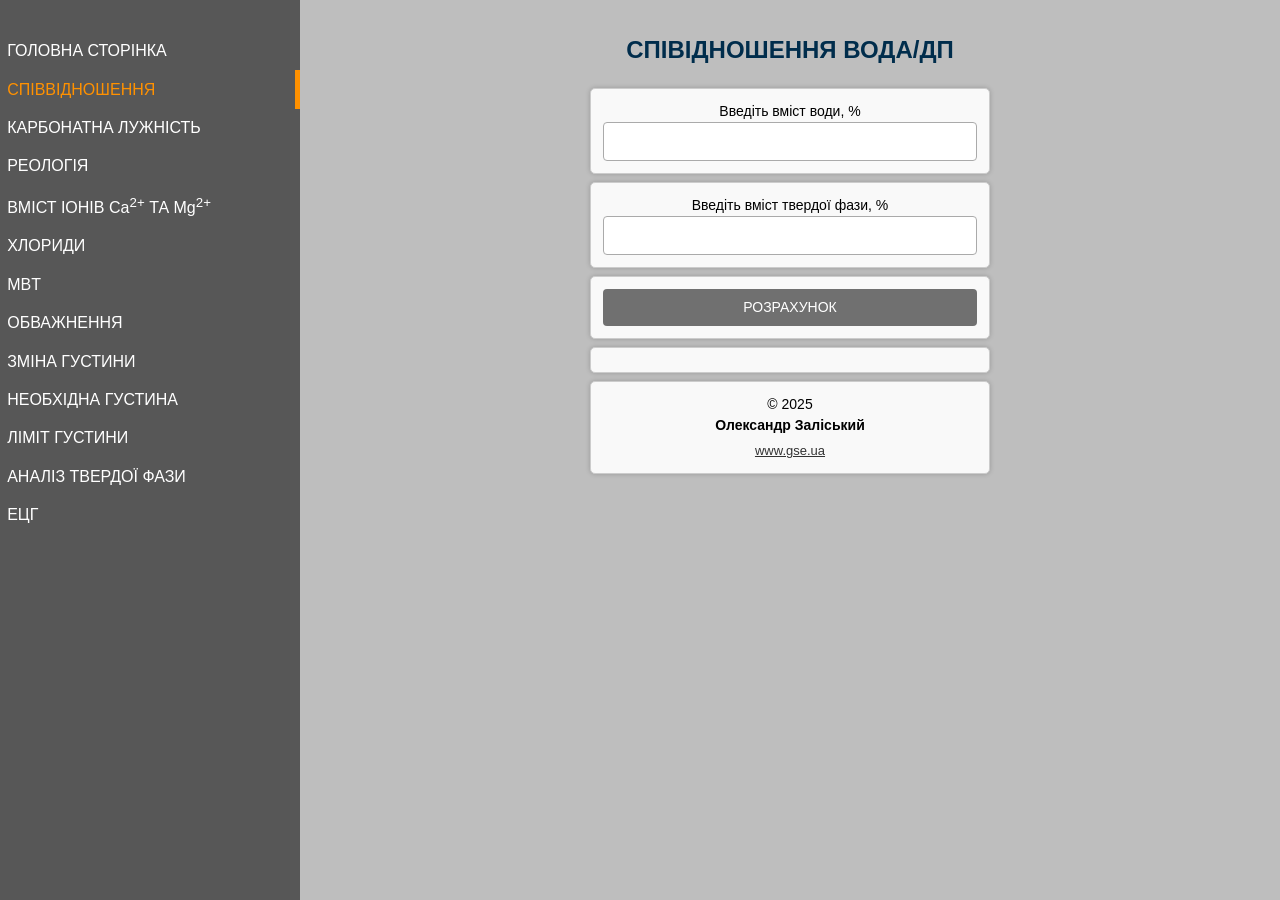
==== page/page1.html @ 943e57d6 "Add files via upload" ====
<!DOCTYPE html>
<html lang="ua">
<head>
    <meta charset="UTF-8">
    <meta http-equiv="X-UA-Compatible" content="IE=edge">
    <meta name="handheldfriendly" content="true">
    <meta name="mobileoptimized" content="240">
    <meta name="viewport" content="width=device-width,initial-scale=1">
	<title>MUDCalculator</title>
	<link rel="stylesheet" href="/style/reset.css" />
	<link rel="stylesheet" href="/style/style.css" />

</head>
<body>
	<div class="app">
		<div class="menu-toggle">
			<div class="hamburger">
				<span></span>
			</div>
		</div>

		<aside class="sidebar">
			
			<nav class="menu">
                <a href="/index.html" class="menu-item">ГОЛОВНА СТОРІНКА</a>
				<a href="/page/page1.html" class="menu-item is-active">CПІВВІДНОШЕННЯ</a>
				<a href="/page/page2.html" class="menu-item">КАРБОНАТНА ЛУЖНІСТЬ</a>
				<a href="/page/page3.html" class="menu-item">РЕОЛОГІЯ</a>
				<a href="/page/page4.html" class="menu-item">ВМІСТ ІОНІВ Са<sup>2+</sup> ТА Mg<sup>2+</sup></a>
				<a href="/page/page5.html" class="menu-item">ХЛОРИДИ</a>
				<a href="/page/page6.html" class="menu-item">MBT</a>
				<a href="/page/page7.html" class="menu-item">ОБВАЖНЕННЯ</a>
				<a href="/page/page8.html" class="menu-item">ЗМІНА ГУСТИНИ</a>
				<a href="/page/page9.html" class="menu-item">НЕОБХІДНА ГУСТИНА</a>
				<a href="/page/page10.html" class="menu-item">ЛІМІТ ГУСТИНИ</a>
				<a href="/page/page11.html" class="menu-item">АНАЛІЗ ТВЕРДОЇ ФАЗИ</a>
				<a href="/page/page12.html" class="menu-item">ЕЦГ</a>
			</nav>
            <ul class="logout">


		</aside>

		<main class="content">
			<h1>СПІВІДНОШЕННЯ ВОДА/ДП</h1>
				<div class="container">
					<div class="box">
						<p>Введіть вміст води, %</p>
						<input type="text" id="test-input_1"/>
					</div>
					<div class="box">
						<p>Введіть вміст твердої фази, %</p>
						<input type="text" id="test-input_2"/>
					</div>
					<div class="box">
						<button class="button-46" role="button" id="submit-button" type="submit" onclick="ratio()">РОЗРАХУНОК</button>
					</div>
					<div class="box">
						<div id="test-output_5"></div>
						<div id="test-output_1"></div>
						<div id="test-output_2"></div>
						<div id="test-output_3"></div>
						<div id="test-output_4"></div>
					</div>
					<div class="box">	
						<p>© 2025</p>
						<p><strong>Олександр Заліський</strong></p>
						<a href="https://gse.ua" class="special-link" target="_blank" rel="noopener noreferrer">www.gse.ua</a>
					</div>
				</div>
		</main>
	</div>



	<script>
		const menu_toggle = document.querySelector('.menu-toggle');
		const sidebar = document.querySelector('.sidebar');
	
		menu_toggle.addEventListener('click', () => {
			menu_toggle.classList.toggle('is-active');
			sidebar.classList.toggle('is-active');
		});
	
		function ratio() {
			// Отримуємо значення з полів вводу
			var input1 = parseFloat(document.getElementById('test-input_1').value);
			var input2 = parseFloat(document.getElementById('test-input_2').value);
	
			// Очищаємо повідомлення про помилку і результати попередніх розрахунків
			document.getElementById('test-output_1').textContent = '';
			document.getElementById('test-output_2').textContent = '';
			document.getElementById('test-output_3').textContent = '';
			document.getElementById('test-output_4').textContent = '';
			document.getElementById('test-output_5').textContent = '';
	
			// Перевірка на числові значення
			if (!isNaN(input1) && !isNaN(input2)) {
				// Виконуємо математичні операції
				var result_1 = 100 - input1 - input2;
	
				var result_2 = ((input1 * 100) / (input1 + (100 - input1 - input2)));
	
				var result_3 = (100 - ((input1 * 100) / (input1 + (100 - input1 - input2))));
	
				// Округлюємо результати до десятих
				var roundedResult_1 = result_1.toFixed(1);
				var roundedResult_2 = result_2.toFixed(1);
				var roundedResult_3 = result_3.toFixed(1);
	
				// Форматуємо результати в потрібний рядок
				var formattedResult = roundedResult_2 + ' / ' + roundedResult_3;
	
				// Виводимо результати в test-output
				document.getElementById('test-output_1').textContent = 'Вміст ДП:';
				document.getElementById('test-output_2').textContent = roundedResult_1 + ' %';
				document.getElementById('test-output_3').textContent = 'Cпівідношення ВОДА / ОЛІЯ (W/O):';
				document.getElementById('test-output_4').textContent = formattedResult;
			} else {
				// Виводимо повідомлення про помилку, якщо введені дані не є числовими
				document.getElementById('test-output_5').textContent = 'Введіть числові значення';
			}
		}
	
		// Додавання обробників подій на поля вводу для видалення повідомлення про помилку
		document.getElementById('test-input_1').addEventListener('input', function () {
			document.getElementById('test-output_1').textContent = '';
			document.getElementById('test-output_2').textContent = '';
			document.getElementById('test-output_3').textContent = '';
			document.getElementById('test-output_4').textContent = '';
			document.getElementById('test-output_5').textContent = '';
		});
	
		document.getElementById('test-input_2').addEventListener('input', function () {
			document.getElementById('test-output_1').textContent = '';
			document.getElementById('test-output_2').textContent = '';
			document.getElementById('test-output_3').textContent = '';
			document.getElementById('test-output_4').textContent = '';
			document.getElementById('test-output_5').textContent = '';
		});
	</script>
	

</body>
</html>
---- style/style.css ----
* {
	margin: 0;
	padding: 0;
	box-sizing: border-box;
	font-family: sans-serif;

}

.app {
	display: flex;
	min-height: 100vh;
}

.menu-toggle {
	display: none;
	position: fixed;
	top: 2rem;
	right: 2rem;
	width: 60px;
	height: 60px;
	border-radius: 99px;
	background-color: #707070;
	cursor: pointer;
}

.hamburger {
	position: relative;
	top: calc(50% - 2px);
	left: 50%;
	transform: translate(-50%, -50%);
	width: 32px;
}

.hamburger > span,
.hamburger > span::before,
.hamburger > span::after {
  display: block;
  position: absolute;
  width: 100%;
  height: 4px;
  border-radius: 99px;
  background-color: #FFF;
  transition-duration: .25s;
}

.hamburger > span::before {
  content: '';
  top: -8px;
}
.hamburger > span::after {
  content: '';
  top: 8px;
}
.menu-toggle.is-active .hamburger > span {
  transform: rotate(45deg);
}
.menu-toggle.is-active .hamburger > span::before {
  top: 0;
  transform: rotate(0deg);
}
.menu-toggle.is-active .hamburger > span::after {
  top: 0;
  transform: rotate(90deg);
}

.sidebar {
	flex: 1 1 0;
	max-width: 300px;
	padding: 2rem 1rem;
	background-color: #575757;
}

.sidebar h3 {
	color: #ff9100;
	font-size: 1rem;
	text-transform: uppercase;
	margin-bottom: 0.5em;
}

.sidebar .menu {
	margin: 0 -1rem;
}

.sidebar .menu .menu-item {
	display: block;
	padding: 0.45em;
	color: #FFF;
	text-decoration: none;
	transition: 0.2s linear;
}

.sidebar .menu .menu-item:hover,
.sidebar .menu .menu-item.is-active {
	color: #ff9100;
	border-right: 5px solid #ff9100;
}

.sidebar .menu .menu-item:hover {
	border-right: 5px solid #bebebe;
}

.content {
	flex: 1 1 0;
	padding: 2rem;
}
.content h1 {
	color: #002d4c;
	font-size: 1.5rem;
	margin-bottom: 1rem;
	text-align: center;
}

.content p {
	color: #000000;

}

@media (max-width: 1024px) {
	.sidebar {
		max-width: 300px;
	}
}

@media (max-width: 768px) {
	.menu-toggle {
		display: block;
	}
	.content {
		padding-top: 8rem;
	}
	.sidebar {
		position: fixed;
		top: 0;
		left: -300px;
		height: 100vh;
		width: 100%;
		max-width: 300px;
		transition: 0.2s linear;
        overflow-y: auto;
        overflow-x: hidden;
	}

	.sidebar.is-active {
		left: 0;
	}
}
body {
	background-color: #8d8d8d91;
}


/* Загальні стилі для блоку */
.container {
    display: flex;
    flex-direction: column;
    align-items: center;
    margin: 20px;
}

/* Стилі для блоку вводу */
.box {
    width: 100%;
    max-width: 400px; /* Максимальна ширина для більших екранів */
    background-color: #f2f2f2;
    padding: 10px;
    margin-bottom: 10px;
    box-shadow: 0px 0px 5px rgba(0, 0, 0, 0.2);
    border-radius: 5px;

    background-color: #f8f8f8;
    border: 1px solid #ddd;
    border-radius: 5px;
    padding: 20px;
    text-align: center;
}

/* Стилі для тексту в блоку вводу */
.box p output{
    font-size: 18px;
    color: #333;
    margin-bottom: 10px;
}

/* Стилі для поля вводу в блоку вводу */
.box input[type="text"] {
    width: 100%;
    padding: 10px;
    font-size: 18px;
    border: 1px solid #ccc; /* Сірий колір рамки за замовчуванням */
    border-radius: 5px;
    transition: border-color 0.3s; /* Плавний перехід кольору рамки */
    text-align: center;
}

/* Стилі для поля вводу при фокусі в блоку вводу */
.box input[type="text"]:focus {
    border-color: #ffa200; /* Оранжевий колір рамки при фокусі */
    outline: none; /* Прибираємо синю рамку браузера */
    box-shadow: 0 0 5px rgba(255, 162, 0, 0.5); /* Додаємо легке підсвічування */
}

.box-windowOff {
    display: none;
}

.box-windowOn {
    display: block;
}

/* Стилі для кнопки "РОЗРАХУНОК" (при потребі) */
.button-46 {
    background-color: #979797;
    color: #fff;
    border: none;
    padding: 10px 20px;
    border-radius: 5px;
    cursor: pointer;
    transition: background-color 0.3s;
}

.button-46:hover {
    background-color: #ffa200;
}


/* Медіа-запит для мобільних пристроїв */
@media (max-width: 768px) {
    .box {
        max-width: 90%; /* Зменшуємо максимальну ширину для маленьких екранів */
    }
}

/* Медіа-запит для ще менших екранів, наприклад, смартфонів в портретному режимі */
@media (max-width: 480px) {
    .box {
        max-width: 95%; /* Зменшуємо максимальну ширину ще більше */
    }
}

.logo img {
    display: block;
    margin: 0 auto;
}

.footer {
    text-align: center;
    background-color: #333; /* Колір фону */
    color: #fff; /* Колір тексту */
    padding: 10px 0; /* Відступи відгоризонтально і вертикально */
    position: absolute;
    bottom: 0; /* Розмістити внизу */
    width: 300px
}

.sidebar>ul.logout {
	position: absolute;
	left:0;
	bottom:0;
	}

/* Стиль для списку */
ul.logout {
    list-style: none; /* Видаляємо маркери списку */
    padding: 0; /* Видаляємо внутрішні відступи */
    margin: 0; /* Видаляємо зовнішні відступи */
    
}

/* Стиль для елемента списку */
ul.logout li {
    margin-bottom: 10px; /* Відступ вниз між елементами списку */
    background-color: #636363; /* Колір фону елемента */
    padding: 10px; /* Внутрішні відступи */
    border-radius: 5px; /* Закруглені кути */
    box-shadow: 0 2px 4px rgba(0, 0, 0, 0.1); /* Тінь для елемента */
	width: 300px;
}

/* Стиль для тексту */
ul.logout li .nav-text {
    font-size: 18px; /* Розмір тексту */
    font-weight: bold; /* Жирний шрифт */
    color: #ffa200; /* Колір тексту */

}

.special-link {
    color: #333; /* червоний колір */
}

.columns {
    display: flex;
    flex-wrap: wrap;
    justify-content: space-between;
    gap: 12px;
    margin: 10px;
}

.column {
    flex: 1 1 220px;
    max-width: 300px;
}

/* Компактні блоки */
.box {
    background-color: #f9f9f9;
    border: 1px solid #ccc;
    padding: 12px;
    border-radius: 5px;
    font-size: 14px;
    text-align: center;
    margin-bottom: 8px;
}

/* Менші поля вводу */
.box input[type="text"] {
    width: 100%;
    padding: 8px;
    font-size: 14px;
    border: 1px solid #aaa;
    border-radius: 4px;
}

/* Кнопка меншого розміру */
.button-46 {
    width: 100%;
    padding: 8px;
    font-size: 14px;
    background-color: #707070;
    color: white;
    border: none;
    border-radius: 4px;
    transition: 0.3s;
}

.button-46:hover {
    background-color: #ffa200;
}

/* Компактна нижня коробка */
.small-box {
    font-size: 13px;
    padding: 10px;
    line-height: 1.4;
}

.special-link {
    display: block;
    margin-top: 5px;
    font-size: 13px;
    color: #333;
}

/* Мобільна адаптація */
@media (max-width: 768px) {
    .columns {
        flex-direction: column;
        align-items: center;
    }

    .column {
        max-width: 100%;
    }

    .box {
        padding: 10px;
        font-size: 13px;
    }

    .box input[type="text"] {
        font-size: 13px;
        padding: 7px;
    }

    .button-46 {
        font-size: 13px;
        padding: 8px;
    }
}
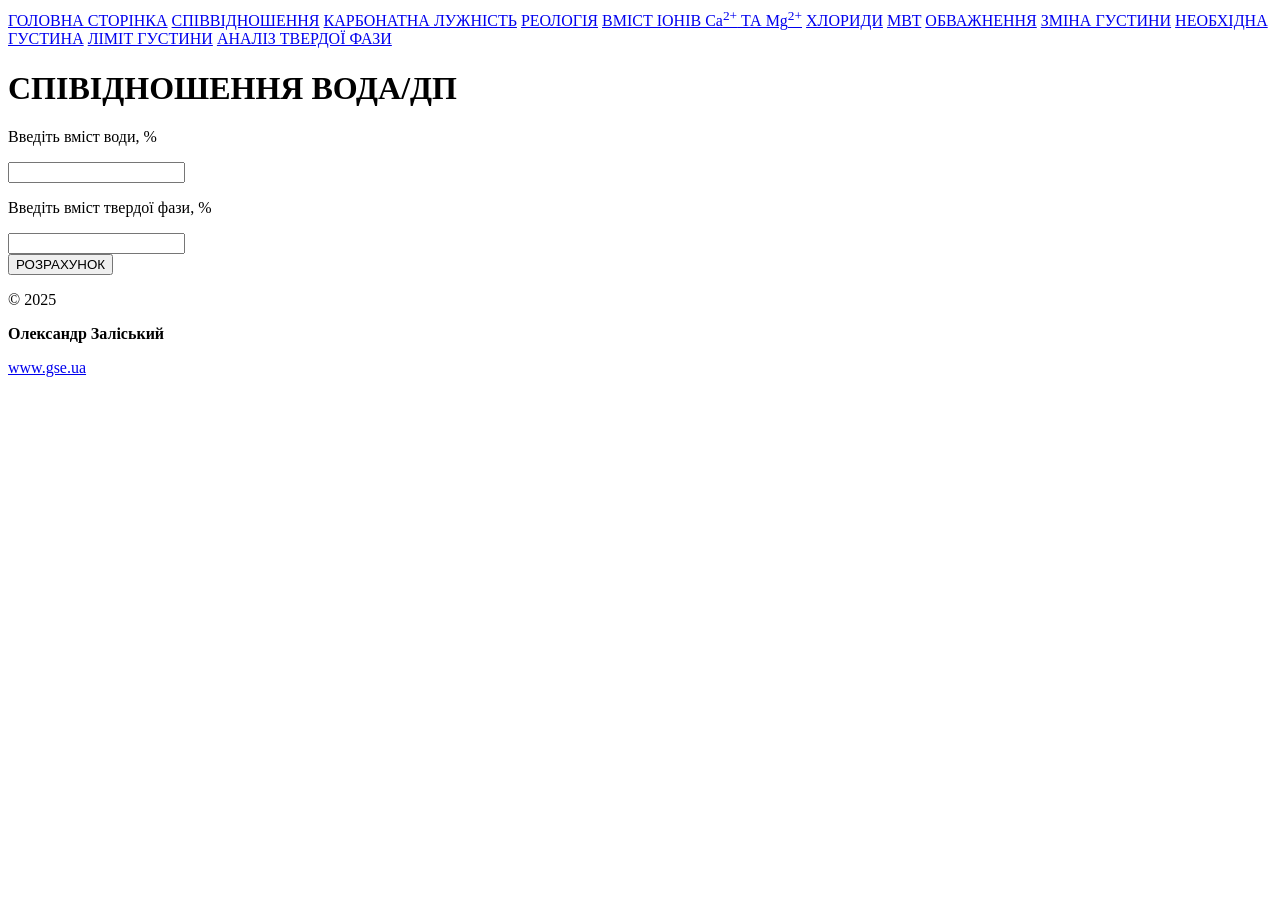
==== commit fb374d6d: "Update page1.html" ====
--- a/page/page1.html
+++ b/page/page1.html
@@ -7,8 +7,8 @@
     <meta name="mobileoptimized" content="240">
     <meta name="viewport" content="width=device-width,initial-scale=1">
 	<title>MUDCalculator</title>
-	<link rel="stylesheet" href="/style/reset.css" />
-	<link rel="stylesheet" href="/style/style.css" />
+	<link rel="stylesheet" href="style/reset.css" />
+	<link rel="stylesheet" href="style/style.css" />
 
 </head>
 <body>
@@ -22,19 +22,18 @@
 		<aside class="sidebar">
 			
 			<nav class="menu">
-                <a href="/index.html" class="menu-item">ГОЛОВНА СТОРІНКА</a>
-				<a href="/page/page1.html" class="menu-item is-active">CПІВВІДНОШЕННЯ</a>
-				<a href="/page/page2.html" class="menu-item">КАРБОНАТНА ЛУЖНІСТЬ</a>
-				<a href="/page/page3.html" class="menu-item">РЕОЛОГІЯ</a>
-				<a href="/page/page4.html" class="menu-item">ВМІСТ ІОНІВ Са<sup>2+</sup> ТА Mg<sup>2+</sup></a>
-				<a href="/page/page5.html" class="menu-item">ХЛОРИДИ</a>
-				<a href="/page/page6.html" class="menu-item">MBT</a>
-				<a href="/page/page7.html" class="menu-item">ОБВАЖНЕННЯ</a>
-				<a href="/page/page8.html" class="menu-item">ЗМІНА ГУСТИНИ</a>
-				<a href="/page/page9.html" class="menu-item">НЕОБХІДНА ГУСТИНА</a>
-				<a href="/page/page10.html" class="menu-item">ЛІМІТ ГУСТИНИ</a>
-				<a href="/page/page11.html" class="menu-item">АНАЛІЗ ТВЕРДОЇ ФАЗИ</a>
-				<a href="/page/page12.html" class="menu-item">ЕЦГ</a>
+                <a href="../index.html" class="menu-item">ГОЛОВНА СТОРІНКА</a>
+				<a href="../page/page1.html" class="menu-item is-active">CПІВВІДНОШЕННЯ</a>
+				<a href="../page/page2.html" class="menu-item">КАРБОНАТНА ЛУЖНІСТЬ</a>
+				<a href="../page/page3.html" class="menu-item">РЕОЛОГІЯ</a>
+				<a href="../page/page4.html" class="menu-item">ВМІСТ ІОНІВ Са<sup>2+</sup> ТА Mg<sup>2+</sup></a>
+				<a href="../page/page5.html" class="menu-item">ХЛОРИДИ</a>
+				<a href="../page/page6.html" class="menu-item">MBT</a>
+				<a href="../page/page7.html" class="menu-item">ОБВАЖНЕННЯ</a>
+				<a href="../page/page8.html" class="menu-item">ЗМІНА ГУСТИНИ</a>
+				<a href="../page/page9.html" class="menu-item">НЕОБХІДНА ГУСТИНА</a>
+				<a href="../page/page10.html" class="menu-item">ЛІМІТ ГУСТИНИ</a>
+				<a href="../page/page11.html" class="menu-item">АНАЛІЗ ТВЕРДОЇ ФАЗИ</a>
 			</nav>
             <ul class="logout">
 
@@ -142,4 +141,4 @@
 	
 
 </body>
-</html>+</html>
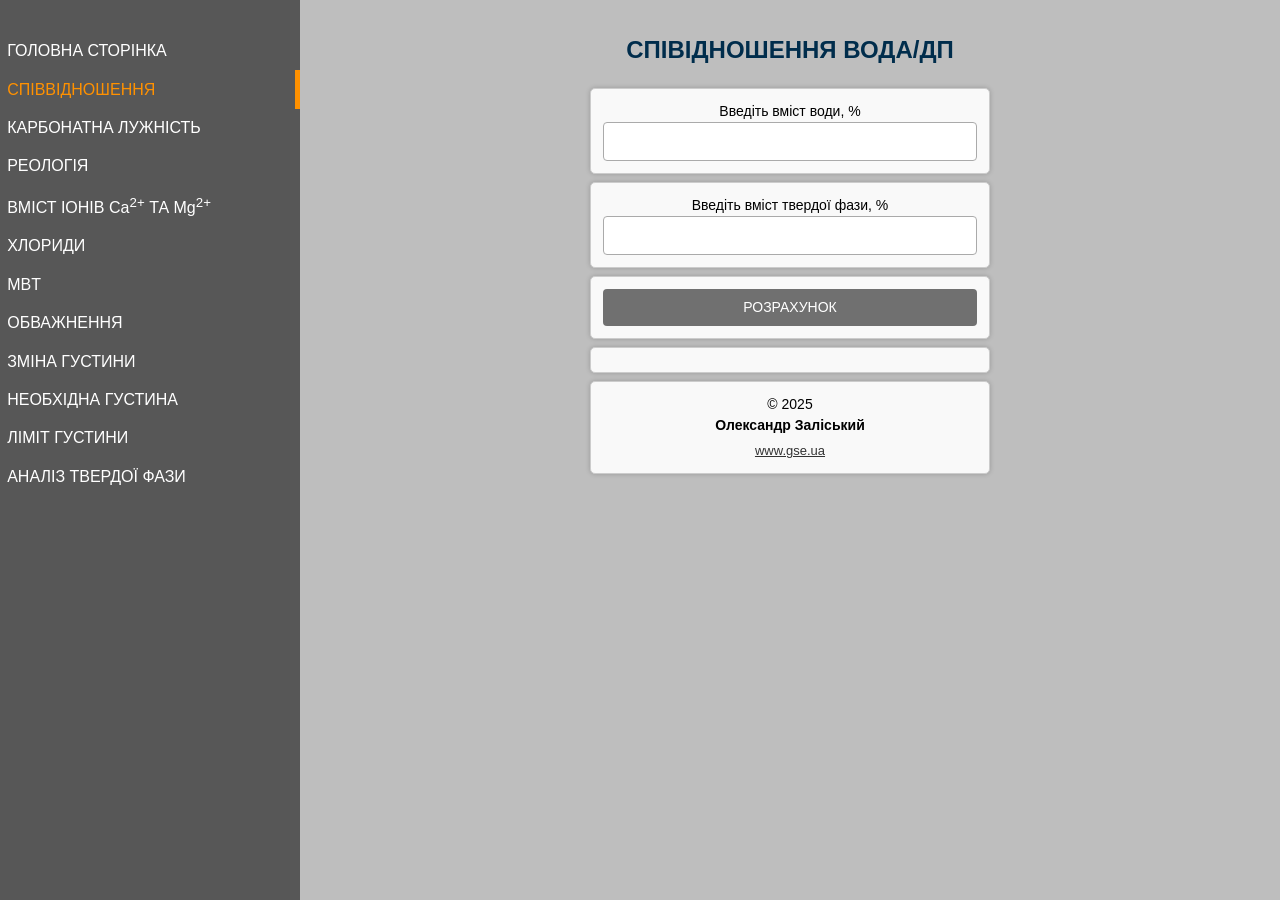
==== commit c7cb87df: "Update page1.html" ====
--- a/page/page1.html
+++ b/page/page1.html
@@ -7,8 +7,8 @@
     <meta name="mobileoptimized" content="240">
     <meta name="viewport" content="width=device-width,initial-scale=1">
 	<title>MUDCalculator</title>
-	<link rel="stylesheet" href="style/reset.css" />
-	<link rel="stylesheet" href="style/style.css" />
+	<link rel="stylesheet" href="../style/reset.css" />
+	<link rel="stylesheet" href="../style/style.css" />
 
 </head>
 <body>
--- a/style/style.css
+++ b/style/style.css
@@ -0,0 +1,379 @@
+* {
+	margin: 0;
+	padding: 0;
+	box-sizing: border-box;
+	font-family: sans-serif;
+
+}
+
+.app {
+	display: flex;
+	min-height: 100vh;
+}
+
+.menu-toggle {
+	display: none;
+	position: fixed;
+	top: 2rem;
+	right: 2rem;
+	width: 60px;
+	height: 60px;
+	border-radius: 99px;
+	background-color: #707070;
+	cursor: pointer;
+}
+
+.hamburger {
+	position: relative;
+	top: calc(50% - 2px);
+	left: 50%;
+	transform: translate(-50%, -50%);
+	width: 32px;
+}
+
+.hamburger > span,
+.hamburger > span::before,
+.hamburger > span::after {
+  display: block;
+  position: absolute;
+  width: 100%;
+  height: 4px;
+  border-radius: 99px;
+  background-color: #FFF;
+  transition-duration: .25s;
+}
+
+.hamburger > span::before {
+  content: '';
+  top: -8px;
+}
+.hamburger > span::after {
+  content: '';
+  top: 8px;
+}
+.menu-toggle.is-active .hamburger > span {
+  transform: rotate(45deg);
+}
+.menu-toggle.is-active .hamburger > span::before {
+  top: 0;
+  transform: rotate(0deg);
+}
+.menu-toggle.is-active .hamburger > span::after {
+  top: 0;
+  transform: rotate(90deg);
+}
+
+.sidebar {
+	flex: 1 1 0;
+	max-width: 300px;
+	padding: 2rem 1rem;
+	background-color: #575757;
+}
+
+.sidebar h3 {
+	color: #ff9100;
+	font-size: 1rem;
+	text-transform: uppercase;
+	margin-bottom: 0.5em;
+}
+
+.sidebar .menu {
+	margin: 0 -1rem;
+}
+
+.sidebar .menu .menu-item {
+	display: block;
+	padding: 0.45em;
+	color: #FFF;
+	text-decoration: none;
+	transition: 0.2s linear;
+}
+
+.sidebar .menu .menu-item:hover,
+.sidebar .menu .menu-item.is-active {
+	color: #ff9100;
+	border-right: 5px solid #ff9100;
+}
+
+.sidebar .menu .menu-item:hover {
+	border-right: 5px solid #bebebe;
+}
+
+.content {
+	flex: 1 1 0;
+	padding: 2rem;
+}
+.content h1 {
+	color: #002d4c;
+	font-size: 1.5rem;
+	margin-bottom: 1rem;
+	text-align: center;
+}
+
+.content p {
+	color: #000000;
+
+}
+
+@media (max-width: 1024px) {
+	.sidebar {
+		max-width: 300px;
+	}
+}
+
+@media (max-width: 768px) {
+	.menu-toggle {
+		display: block;
+	}
+	.content {
+		padding-top: 8rem;
+	}
+	.sidebar {
+		position: fixed;
+		top: 0;
+		left: -300px;
+		height: 100vh;
+		width: 100%;
+		max-width: 300px;
+		transition: 0.2s linear;
+        overflow-y: auto;
+        overflow-x: hidden;
+	}
+
+	.sidebar.is-active {
+		left: 0;
+	}
+}
+body {
+	background-color: #8d8d8d91;
+}
+
+
+/* Загальні стилі для блоку */
+.container {
+    display: flex;
+    flex-direction: column;
+    align-items: center;
+    margin: 20px;
+}
+
+/* Стилі для блоку вводу */
+.box {
+    width: 100%;
+    max-width: 400px; /* Максимальна ширина для більших екранів */
+    background-color: #f2f2f2;
+    padding: 10px;
+    margin-bottom: 10px;
+    box-shadow: 0px 0px 5px rgba(0, 0, 0, 0.2);
+    border-radius: 5px;
+
+    background-color: #f8f8f8;
+    border: 1px solid #ddd;
+    border-radius: 5px;
+    padding: 20px;
+    text-align: center;
+}
+
+/* Стилі для тексту в блоку вводу */
+.box p output{
+    font-size: 18px;
+    color: #333;
+    margin-bottom: 10px;
+}
+
+/* Стилі для поля вводу в блоку вводу */
+.box input[type="text"] {
+    width: 100%;
+    padding: 10px;
+    font-size: 18px;
+    border: 1px solid #ccc; /* Сірий колір рамки за замовчуванням */
+    border-radius: 5px;
+    transition: border-color 0.3s; /* Плавний перехід кольору рамки */
+    text-align: center;
+}
+
+/* Стилі для поля вводу при фокусі в блоку вводу */
+.box input[type="text"]:focus {
+    border-color: #ffa200; /* Оранжевий колір рамки при фокусі */
+    outline: none; /* Прибираємо синю рамку браузера */
+    box-shadow: 0 0 5px rgba(255, 162, 0, 0.5); /* Додаємо легке підсвічування */
+}
+
+.box-windowOff {
+    display: none;
+}
+
+.box-windowOn {
+    display: block;
+}
+
+/* Стилі для кнопки "РОЗРАХУНОК" (при потребі) */
+.button-46 {
+    background-color: #979797;
+    color: #fff;
+    border: none;
+    padding: 10px 20px;
+    border-radius: 5px;
+    cursor: pointer;
+    transition: background-color 0.3s;
+}
+
+.button-46:hover {
+    background-color: #ffa200;
+}
+
+
+/* Медіа-запит для мобільних пристроїв */
+@media (max-width: 768px) {
+    .box {
+        max-width: 90%; /* Зменшуємо максимальну ширину для маленьких екранів */
+    }
+}
+
+/* Медіа-запит для ще менших екранів, наприклад, смартфонів в портретному режимі */
+@media (max-width: 480px) {
+    .box {
+        max-width: 95%; /* Зменшуємо максимальну ширину ще більше */
+    }
+}
+
+.logo img {
+    display: block;
+    margin: 0 auto;
+}
+
+.footer {
+    text-align: center;
+    background-color: #333; /* Колір фону */
+    color: #fff; /* Колір тексту */
+    padding: 10px 0; /* Відступи відгоризонтально і вертикально */
+    position: absolute;
+    bottom: 0; /* Розмістити внизу */
+    width: 300px
+}
+
+.sidebar>ul.logout {
+	position: absolute;
+	left:0;
+	bottom:0;
+	}
+
+/* Стиль для списку */
+ul.logout {
+    list-style: none; /* Видаляємо маркери списку */
+    padding: 0; /* Видаляємо внутрішні відступи */
+    margin: 0; /* Видаляємо зовнішні відступи */
+    
+}
+
+/* Стиль для елемента списку */
+ul.logout li {
+    margin-bottom: 10px; /* Відступ вниз між елементами списку */
+    background-color: #636363; /* Колір фону елемента */
+    padding: 10px; /* Внутрішні відступи */
+    border-radius: 5px; /* Закруглені кути */
+    box-shadow: 0 2px 4px rgba(0, 0, 0, 0.1); /* Тінь для елемента */
+	width: 300px;
+}
+
+/* Стиль для тексту */
+ul.logout li .nav-text {
+    font-size: 18px; /* Розмір тексту */
+    font-weight: bold; /* Жирний шрифт */
+    color: #ffa200; /* Колір тексту */
+
+}
+
+.special-link {
+    color: #333; /* червоний колір */
+}
+
+.columns {
+    display: flex;
+    flex-wrap: wrap;
+    justify-content: space-between;
+    gap: 12px;
+    margin: 10px;
+}
+
+.column {
+    flex: 1 1 220px;
+    max-width: 300px;
+}
+
+/* Компактні блоки */
+.box {
+    background-color: #f9f9f9;
+    border: 1px solid #ccc;
+    padding: 12px;
+    border-radius: 5px;
+    font-size: 14px;
+    text-align: center;
+    margin-bottom: 8px;
+}
+
+/* Менші поля вводу */
+.box input[type="text"] {
+    width: 100%;
+    padding: 8px;
+    font-size: 14px;
+    border: 1px solid #aaa;
+    border-radius: 4px;
+}
+
+/* Кнопка меншого розміру */
+.button-46 {
+    width: 100%;
+    padding: 8px;
+    font-size: 14px;
+    background-color: #707070;
+    color: white;
+    border: none;
+    border-radius: 4px;
+    transition: 0.3s;
+}
+
+.button-46:hover {
+    background-color: #ffa200;
+}
+
+/* Компактна нижня коробка */
+.small-box {
+    font-size: 13px;
+    padding: 10px;
+    line-height: 1.4;
+}
+
+.special-link {
+    display: block;
+    margin-top: 5px;
+    font-size: 13px;
+    color: #333;
+}
+
+/* Мобільна адаптація */
+@media (max-width: 768px) {
+    .columns {
+        flex-direction: column;
+        align-items: center;
+    }
+
+    .column {
+        max-width: 100%;
+    }
+
+    .box {
+        padding: 10px;
+        font-size: 13px;
+    }
+
+    .box input[type="text"] {
+        font-size: 13px;
+        padding: 7px;
+    }
+
+    .button-46 {
+        font-size: 13px;
+        padding: 8px;
+    }
+}
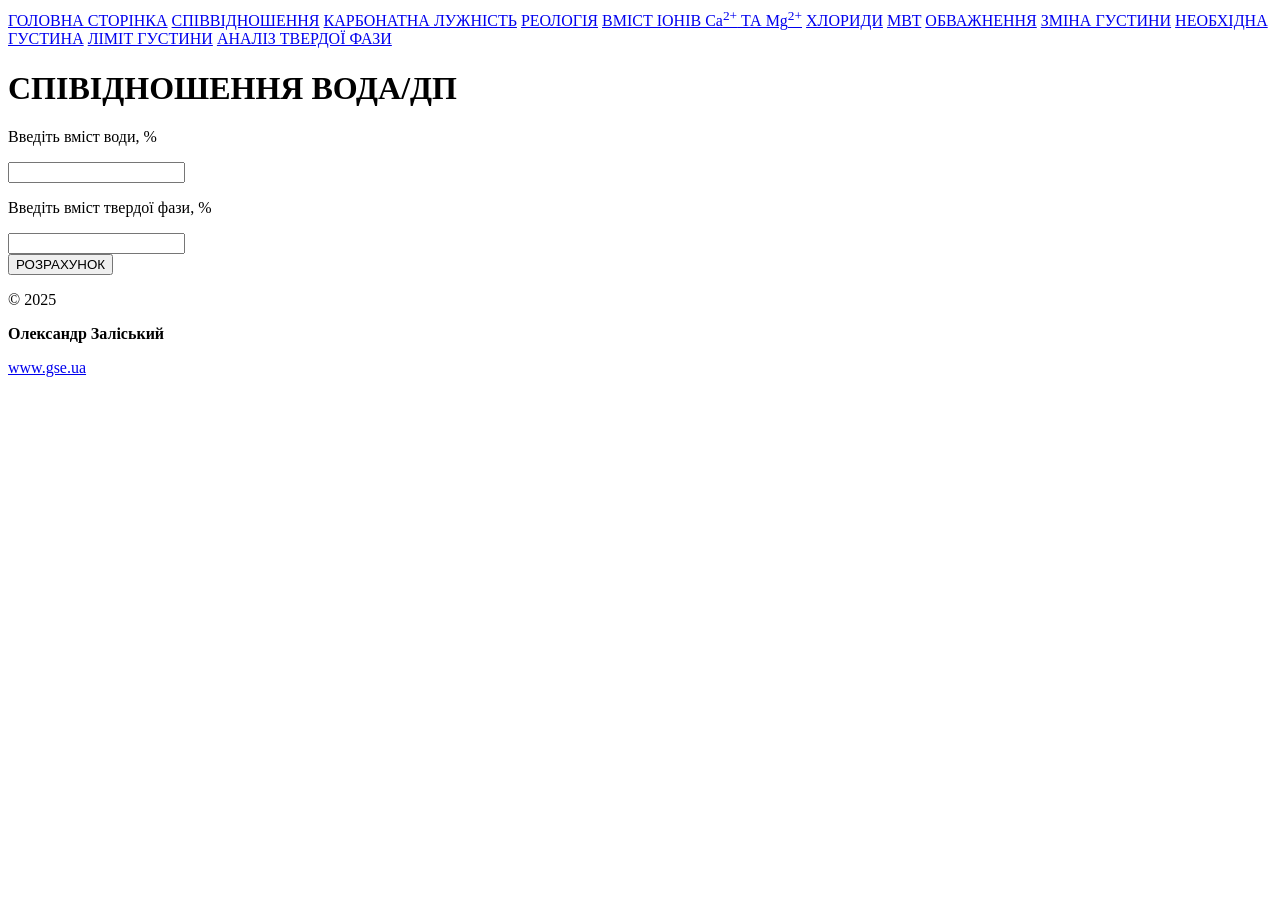
==== commit 2d580749: "Update page1.html" ====
--- a/page/page1.html
+++ b/page/page1.html
@@ -7,8 +7,8 @@
     <meta name="mobileoptimized" content="240">
     <meta name="viewport" content="width=device-width,initial-scale=1">
 	<title>MUDCalculator</title>
-	<link rel="stylesheet" href="../style/reset.css" />
-	<link rel="stylesheet" href="../style/style.css" />
+	<link rel="stylesheet" href="style/reset.css" />
+	<link rel="stylesheet" href="style/style.css" />
 
 </head>
 <body>
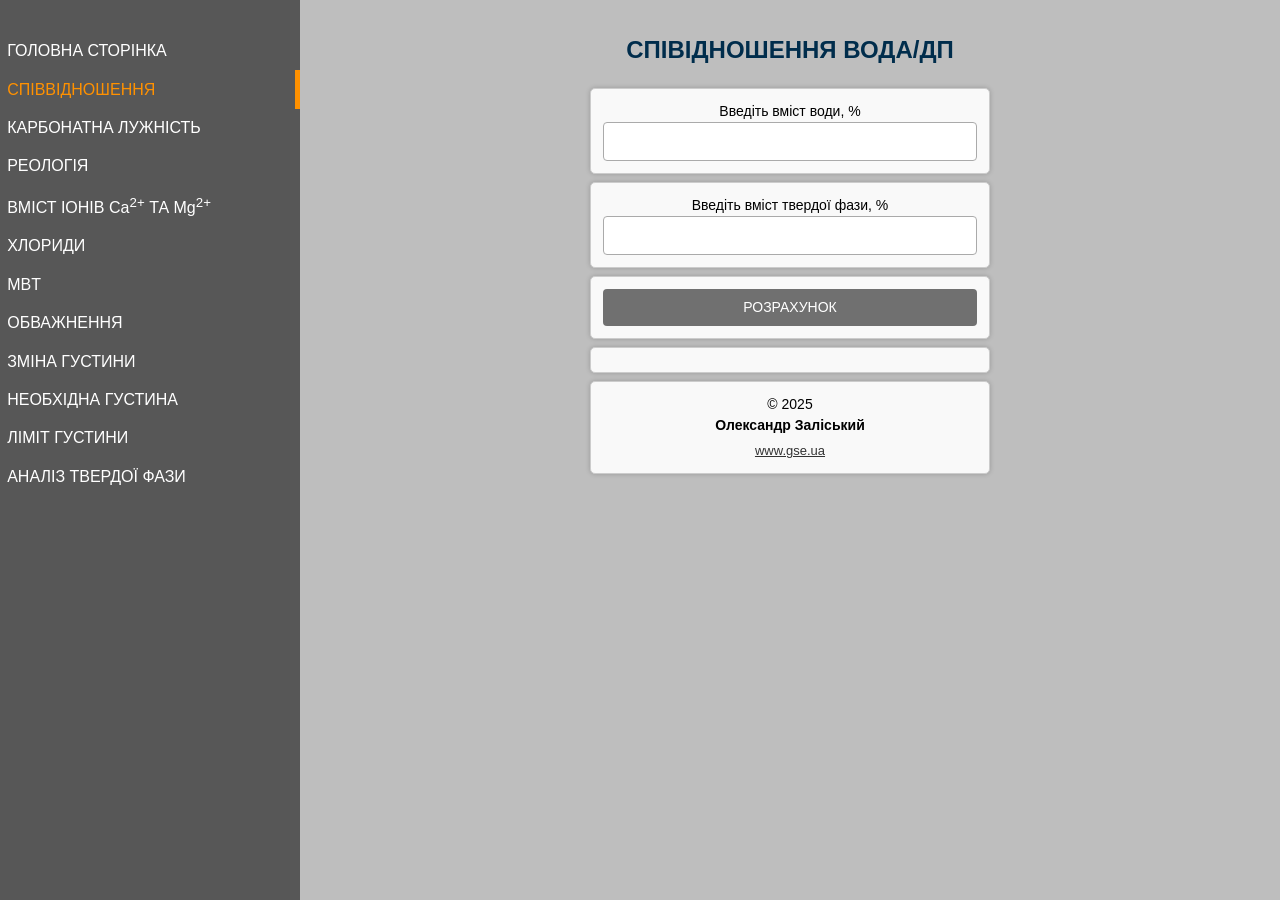
==== commit 67b15ff9: "Update page1.html" ====
--- a/page/page1.html
+++ b/page/page1.html
@@ -7,8 +7,8 @@
     <meta name="mobileoptimized" content="240">
     <meta name="viewport" content="width=device-width,initial-scale=1">
 	<title>MUDCalculator</title>
-	<link rel="stylesheet" href="style/reset.css" />
-	<link rel="stylesheet" href="style/style.css" />
+	<link rel="stylesheet" href="../style/reset.css" />
+	<link rel="stylesheet" href="../style/style.css" />
 
 </head>
 <body>
@@ -23,7 +23,7 @@
 			
 			<nav class="menu">
                 <a href="../index.html" class="menu-item">ГОЛОВНА СТОРІНКА</a>
-				<a href="../page/page1.html" class="menu-item is-active">CПІВВІДНОШЕННЯ</a>
+				<a href="page/page1.html" class="menu-item is-active">CПІВВІДНОШЕННЯ</a>
 				<a href="../page/page2.html" class="menu-item">КАРБОНАТНА ЛУЖНІСТЬ</a>
 				<a href="../page/page3.html" class="menu-item">РЕОЛОГІЯ</a>
 				<a href="../page/page4.html" class="menu-item">ВМІСТ ІОНІВ Са<sup>2+</sup> ТА Mg<sup>2+</sup></a>
--- a/style/style.css
+++ b/style/style.css
@@ -0,0 +1,379 @@
+* {
+	margin: 0;
+	padding: 0;
+	box-sizing: border-box;
+	font-family: sans-serif;
+
+}
+
+.app {
+	display: flex;
+	min-height: 100vh;
+}
+
+.menu-toggle {
+	display: none;
+	position: fixed;
+	top: 2rem;
+	right: 2rem;
+	width: 60px;
+	height: 60px;
+	border-radius: 99px;
+	background-color: #707070;
+	cursor: pointer;
+}
+
+.hamburger {
+	position: relative;
+	top: calc(50% - 2px);
+	left: 50%;
+	transform: translate(-50%, -50%);
+	width: 32px;
+}
+
+.hamburger > span,
+.hamburger > span::before,
+.hamburger > span::after {
+  display: block;
+  position: absolute;
+  width: 100%;
+  height: 4px;
+  border-radius: 99px;
+  background-color: #FFF;
+  transition-duration: .25s;
+}
+
+.hamburger > span::before {
+  content: '';
+  top: -8px;
+}
+.hamburger > span::after {
+  content: '';
+  top: 8px;
+}
+.menu-toggle.is-active .hamburger > span {
+  transform: rotate(45deg);
+}
+.menu-toggle.is-active .hamburger > span::before {
+  top: 0;
+  transform: rotate(0deg);
+}
+.menu-toggle.is-active .hamburger > span::after {
+  top: 0;
+  transform: rotate(90deg);
+}
+
+.sidebar {
+	flex: 1 1 0;
+	max-width: 300px;
+	padding: 2rem 1rem;
+	background-color: #575757;
+}
+
+.sidebar h3 {
+	color: #ff9100;
+	font-size: 1rem;
+	text-transform: uppercase;
+	margin-bottom: 0.5em;
+}
+
+.sidebar .menu {
+	margin: 0 -1rem;
+}
+
+.sidebar .menu .menu-item {
+	display: block;
+	padding: 0.45em;
+	color: #FFF;
+	text-decoration: none;
+	transition: 0.2s linear;
+}
+
+.sidebar .menu .menu-item:hover,
+.sidebar .menu .menu-item.is-active {
+	color: #ff9100;
+	border-right: 5px solid #ff9100;
+}
+
+.sidebar .menu .menu-item:hover {
+	border-right: 5px solid #bebebe;
+}
+
+.content {
+	flex: 1 1 0;
+	padding: 2rem;
+}
+.content h1 {
+	color: #002d4c;
+	font-size: 1.5rem;
+	margin-bottom: 1rem;
+	text-align: center;
+}
+
+.content p {
+	color: #000000;
+
+}
+
+@media (max-width: 1024px) {
+	.sidebar {
+		max-width: 300px;
+	}
+}
+
+@media (max-width: 768px) {
+	.menu-toggle {
+		display: block;
+	}
+	.content {
+		padding-top: 8rem;
+	}
+	.sidebar {
+		position: fixed;
+		top: 0;
+		left: -300px;
+		height: 100vh;
+		width: 100%;
+		max-width: 300px;
+		transition: 0.2s linear;
+        overflow-y: auto;
+        overflow-x: hidden;
+	}
+
+	.sidebar.is-active {
+		left: 0;
+	}
+}
+body {
+	background-color: #8d8d8d91;
+}
+
+
+/* Загальні стилі для блоку */
+.container {
+    display: flex;
+    flex-direction: column;
+    align-items: center;
+    margin: 20px;
+}
+
+/* Стилі для блоку вводу */
+.box {
+    width: 100%;
+    max-width: 400px; /* Максимальна ширина для більших екранів */
+    background-color: #f2f2f2;
+    padding: 10px;
+    margin-bottom: 10px;
+    box-shadow: 0px 0px 5px rgba(0, 0, 0, 0.2);
+    border-radius: 5px;
+
+    background-color: #f8f8f8;
+    border: 1px solid #ddd;
+    border-radius: 5px;
+    padding: 20px;
+    text-align: center;
+}
+
+/* Стилі для тексту в блоку вводу */
+.box p output{
+    font-size: 18px;
+    color: #333;
+    margin-bottom: 10px;
+}
+
+/* Стилі для поля вводу в блоку вводу */
+.box input[type="text"] {
+    width: 100%;
+    padding: 10px;
+    font-size: 18px;
+    border: 1px solid #ccc; /* Сірий колір рамки за замовчуванням */
+    border-radius: 5px;
+    transition: border-color 0.3s; /* Плавний перехід кольору рамки */
+    text-align: center;
+}
+
+/* Стилі для поля вводу при фокусі в блоку вводу */
+.box input[type="text"]:focus {
+    border-color: #ffa200; /* Оранжевий колір рамки при фокусі */
+    outline: none; /* Прибираємо синю рамку браузера */
+    box-shadow: 0 0 5px rgba(255, 162, 0, 0.5); /* Додаємо легке підсвічування */
+}
+
+.box-windowOff {
+    display: none;
+}
+
+.box-windowOn {
+    display: block;
+}
+
+/* Стилі для кнопки "РОЗРАХУНОК" (при потребі) */
+.button-46 {
+    background-color: #979797;
+    color: #fff;
+    border: none;
+    padding: 10px 20px;
+    border-radius: 5px;
+    cursor: pointer;
+    transition: background-color 0.3s;
+}
+
+.button-46:hover {
+    background-color: #ffa200;
+}
+
+
+/* Медіа-запит для мобільних пристроїв */
+@media (max-width: 768px) {
+    .box {
+        max-width: 90%; /* Зменшуємо максимальну ширину для маленьких екранів */
+    }
+}
+
+/* Медіа-запит для ще менших екранів, наприклад, смартфонів в портретному режимі */
+@media (max-width: 480px) {
+    .box {
+        max-width: 95%; /* Зменшуємо максимальну ширину ще більше */
+    }
+}
+
+.logo img {
+    display: block;
+    margin: 0 auto;
+}
+
+.footer {
+    text-align: center;
+    background-color: #333; /* Колір фону */
+    color: #fff; /* Колір тексту */
+    padding: 10px 0; /* Відступи відгоризонтально і вертикально */
+    position: absolute;
+    bottom: 0; /* Розмістити внизу */
+    width: 300px
+}
+
+.sidebar>ul.logout {
+	position: absolute;
+	left:0;
+	bottom:0;
+	}
+
+/* Стиль для списку */
+ul.logout {
+    list-style: none; /* Видаляємо маркери списку */
+    padding: 0; /* Видаляємо внутрішні відступи */
+    margin: 0; /* Видаляємо зовнішні відступи */
+    
+}
+
+/* Стиль для елемента списку */
+ul.logout li {
+    margin-bottom: 10px; /* Відступ вниз між елементами списку */
+    background-color: #636363; /* Колір фону елемента */
+    padding: 10px; /* Внутрішні відступи */
+    border-radius: 5px; /* Закруглені кути */
+    box-shadow: 0 2px 4px rgba(0, 0, 0, 0.1); /* Тінь для елемента */
+	width: 300px;
+}
+
+/* Стиль для тексту */
+ul.logout li .nav-text {
+    font-size: 18px; /* Розмір тексту */
+    font-weight: bold; /* Жирний шрифт */
+    color: #ffa200; /* Колір тексту */
+
+}
+
+.special-link {
+    color: #333; /* червоний колір */
+}
+
+.columns {
+    display: flex;
+    flex-wrap: wrap;
+    justify-content: space-between;
+    gap: 12px;
+    margin: 10px;
+}
+
+.column {
+    flex: 1 1 220px;
+    max-width: 300px;
+}
+
+/* Компактні блоки */
+.box {
+    background-color: #f9f9f9;
+    border: 1px solid #ccc;
+    padding: 12px;
+    border-radius: 5px;
+    font-size: 14px;
+    text-align: center;
+    margin-bottom: 8px;
+}
+
+/* Менші поля вводу */
+.box input[type="text"] {
+    width: 100%;
+    padding: 8px;
+    font-size: 14px;
+    border: 1px solid #aaa;
+    border-radius: 4px;
+}
+
+/* Кнопка меншого розміру */
+.button-46 {
+    width: 100%;
+    padding: 8px;
+    font-size: 14px;
+    background-color: #707070;
+    color: white;
+    border: none;
+    border-radius: 4px;
+    transition: 0.3s;
+}
+
+.button-46:hover {
+    background-color: #ffa200;
+}
+
+/* Компактна нижня коробка */
+.small-box {
+    font-size: 13px;
+    padding: 10px;
+    line-height: 1.4;
+}
+
+.special-link {
+    display: block;
+    margin-top: 5px;
+    font-size: 13px;
+    color: #333;
+}
+
+/* Мобільна адаптація */
+@media (max-width: 768px) {
+    .columns {
+        flex-direction: column;
+        align-items: center;
+    }
+
+    .column {
+        max-width: 100%;
+    }
+
+    .box {
+        padding: 10px;
+        font-size: 13px;
+    }
+
+    .box input[type="text"] {
+        font-size: 13px;
+        padding: 7px;
+    }
+
+    .button-46 {
+        font-size: 13px;
+        padding: 8px;
+    }
+}
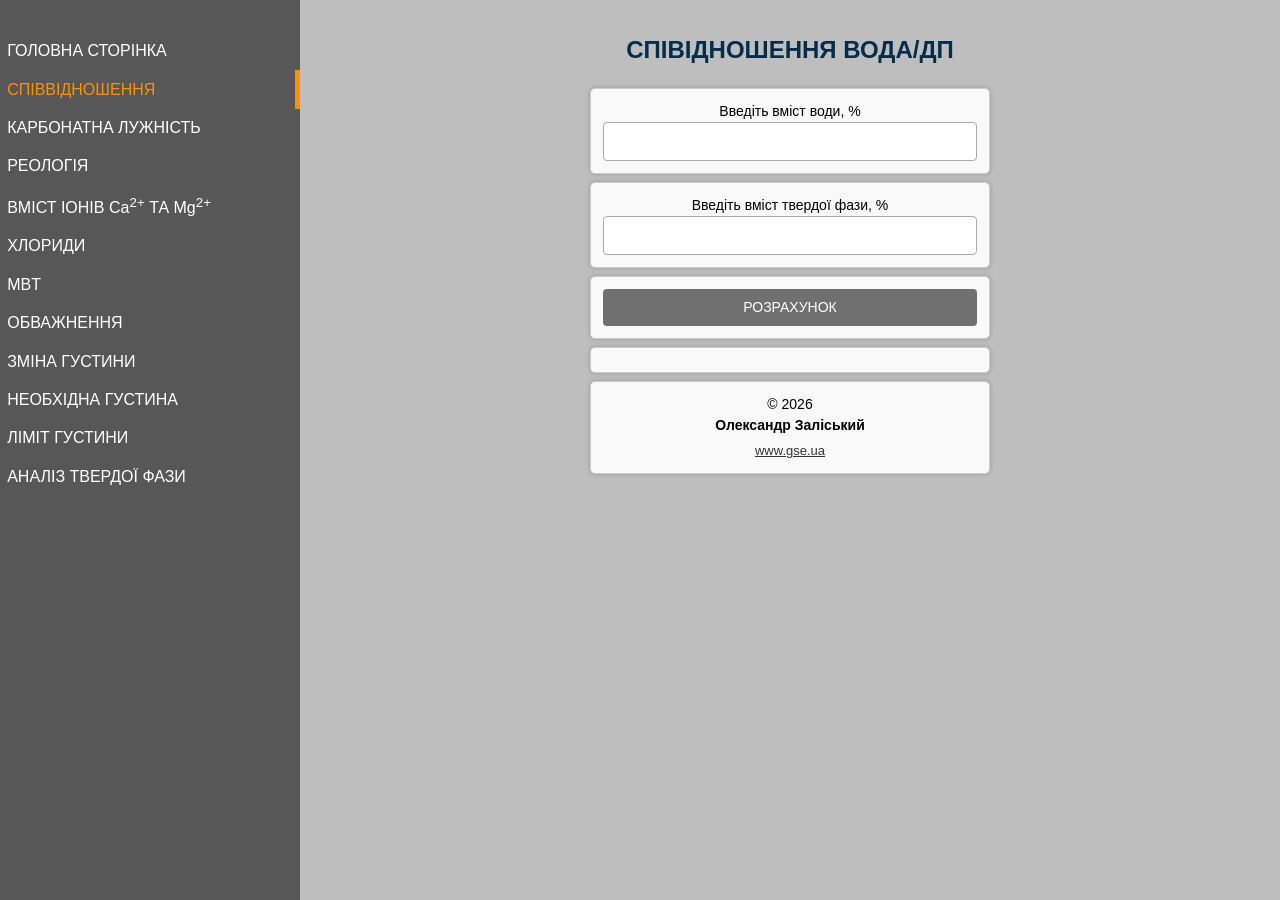
==== commit 722b5b36: "Update page1.html" ====
--- a/page/page1.html
+++ b/page/page1.html
@@ -23,7 +23,7 @@
 			
 			<nav class="menu">
                 <a href="../index.html" class="menu-item">ГОЛОВНА СТОРІНКА</a>
-				<a href="page/page1.html" class="menu-item is-active">CПІВВІДНОШЕННЯ</a>
+				<a href="../page/page1.html" class="menu-item is-active">CПІВВІДНОШЕННЯ</a>
 				<a href="../page/page2.html" class="menu-item">КАРБОНАТНА ЛУЖНІСТЬ</a>
 				<a href="../page/page3.html" class="menu-item">РЕОЛОГІЯ</a>
 				<a href="../page/page4.html" class="menu-item">ВМІСТ ІОНІВ Са<sup>2+</sup> ТА Mg<sup>2+</sup></a>
@@ -62,7 +62,7 @@
 						<div id="test-output_4"></div>
 					</div>
 					<div class="box">	
-						<p>© 2025</p>
+						<p>© 2026</p>
 						<p><strong>Олександр Заліський</strong></p>
 						<a href="https://gse.ua" class="special-link" target="_blank" rel="noopener noreferrer">www.gse.ua</a>
 					</div>
